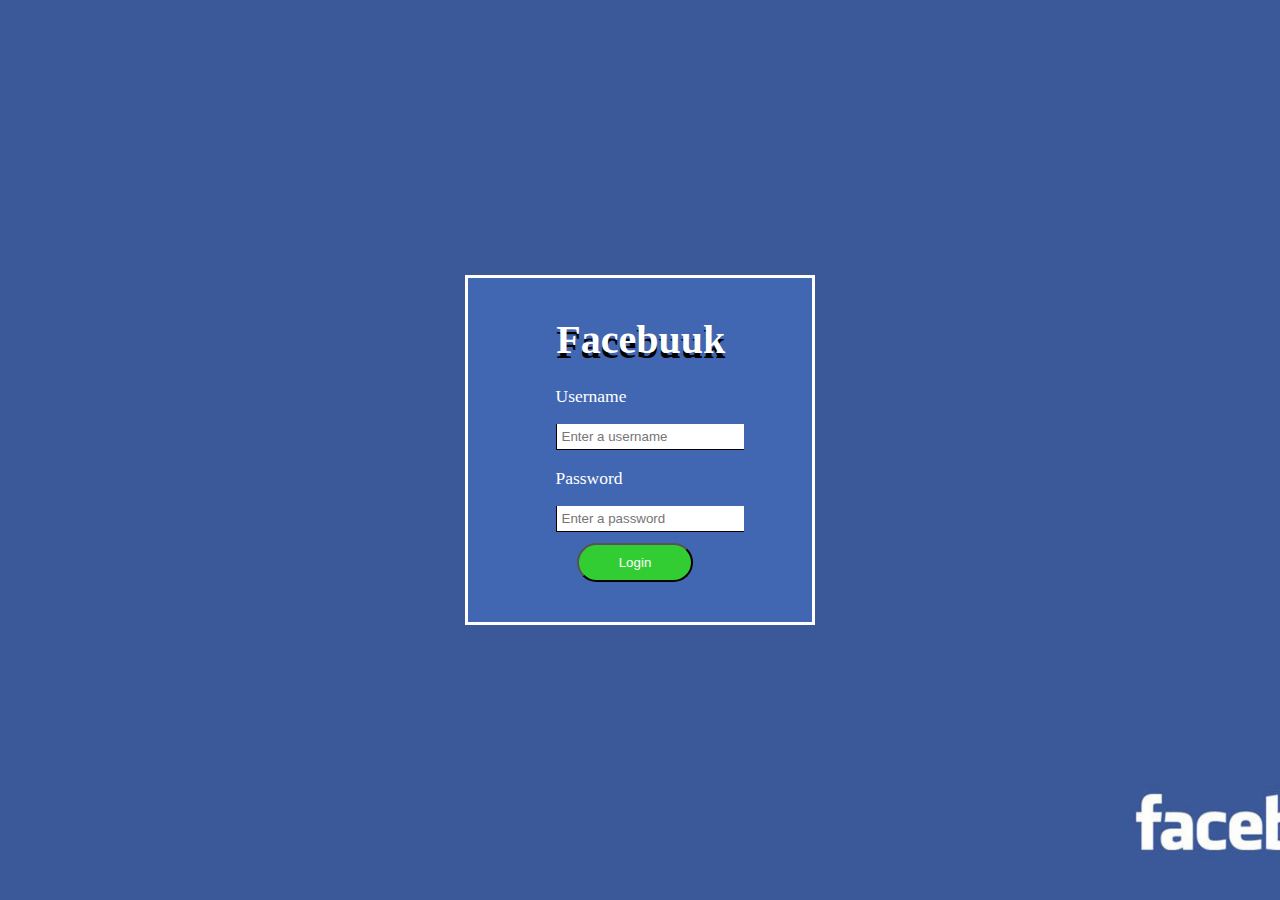
==== index.html @ b4274ef8 "Update index.html" ====
<!DOCTYPE html>
<html>
<head>
	<title> Facebuuk </title>
	<link rel="stylesheet" type="text/css" href="styles.css">
	<meta name="viewport" content="width=device-width, initial-sclae=1.0">
</head>
<body>

	<div class ="reg">
		<center><h4> Facebuuk </h4></center>
		<form action="#">
			<p class="user">Username</p>
			<input type="text" name="user" placeholder="Enter a username" autocomplete="off" required>

			<p>Password</p>
			<input type="password" name="pass" placeholder="Enter a password" required> <br><br>

			<center><input type="submit" name="submit" value="Login"></center>
		</form>


	</div>

</body>
</html>
---- styles.css ----
body{
	margin: 0;
	padding: 0;
	background-image: url(Facebook.png);
	background-attachment: fixed;
	background-size: cover;
	background-repeat: no-repeat;
}
html{
	font-size: 10px;
}
h4{
	margin-top: 2rem;
	font-size: 4rem;
	color: white;
	text-shadow: 0px 5px black;
	margin-right: -0.15rem;
}
p{
	font-size: 1.75rem;
	color: white;
	font-style: monospace;
}
form{
	margin-top: -3rem;
}
input[type="text"], input[type="password"]{
	
	padding: 5px 5px;
	border: 1px solid black;
	border-right: none;
	border-top: none;
	outline: none;
	background-color: white;
	color:black;
	font-style: monospace;

}
input[type="submit"]{

	padding: 1rem 4rem;
	background-color:#32CD32;
	color: white;
	border-radius: 2rem;
	outline: none;
	transition: color, background-color 0.35s ease-in-out;
	margin-left: -1rem;
}
input[type="submit"]:hover{
	
	color:black;
	cursor: pointer;
	background-color: white;
}

.reg{

	position: absolute;
	padding: 1.75rem 8.75rem;
	box-sizing: border-box;
	transform: translate(-50%, -50%);
	top: 50%;
	left: 50%;
	width: 35rem;
	height: 35rem;
	background-color: #4267B2;
	border:3px solid white;
}
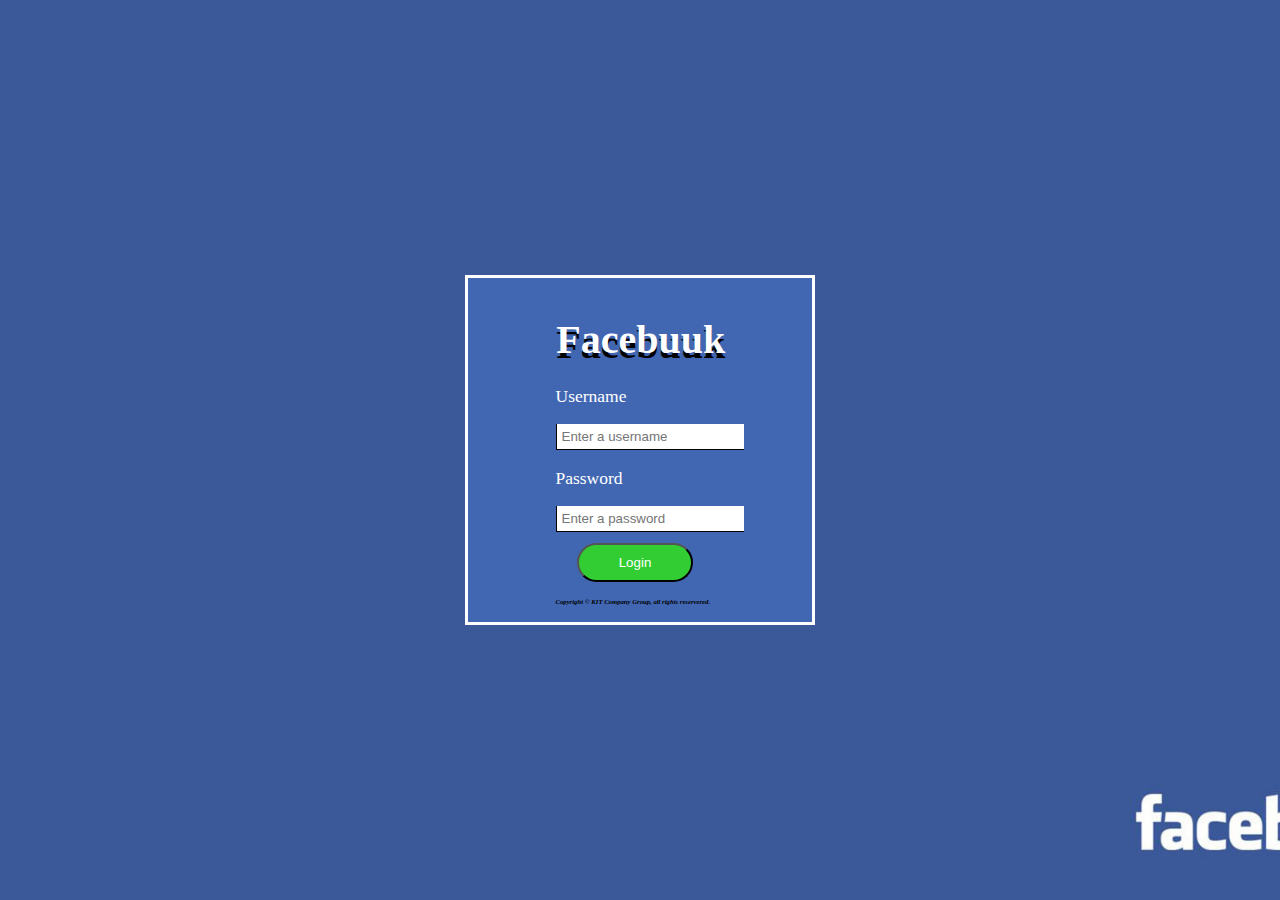
==== commit 7eaf6a3c: "Update index.html" ====
--- a/index.html
+++ b/index.html
@@ -4,12 +4,13 @@
 	<title> Facebuuk </title>
 	<link rel="stylesheet" type="text/css" href="styles.css">
 	<meta name="viewport" content="width=device-width, initial-sclae=1.0">
+	<link rel="shortcut icon" type="image/x-icon" href="logo1.png">
 </head>
 <body>
 
 	<div class ="reg">
 		<center><h4> Facebuuk </h4></center>
-		<form action="#">
+		<form action="prank.html">
 			<p class="user">Username</p>
 			<input type="text" name="user" placeholder="Enter a username" autocomplete="off" required>
 
@@ -17,6 +18,8 @@
 			<input type="password" name="pass" placeholder="Enter a password" required> <br><br>
 
 			<center><input type="submit" name="submit" value="Login"></center>
+			
+			<h6><i> Copyright © KIT Company Group, all rights reservered. </i></h6>
 		</form>
 
 
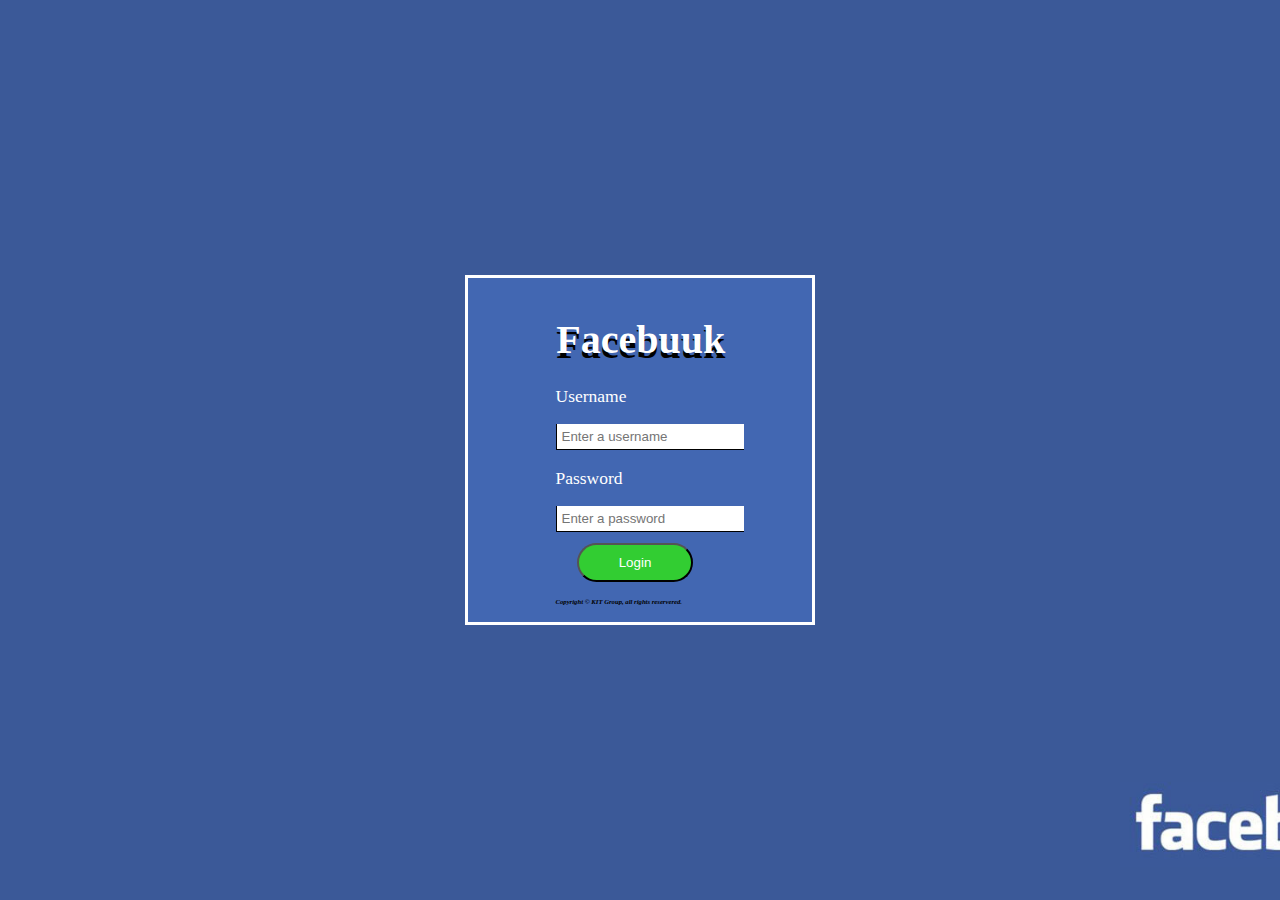
==== commit 81d6e26d: "Update index.html" ====
--- a/index.html
+++ b/index.html
@@ -18,8 +18,8 @@
 			<input type="password" name="pass" placeholder="Enter a password" required> <br><br>
 
 			<center><input type="submit" name="submit" value="Login"></center>
-			
-			<h6><i> Copyright © KIT Company Group, all rights reservered. </i></h6>
+
+			<h6><i> Copyright © KIT Group, all rights reservered. </i></h6>
 		</form>
 
 
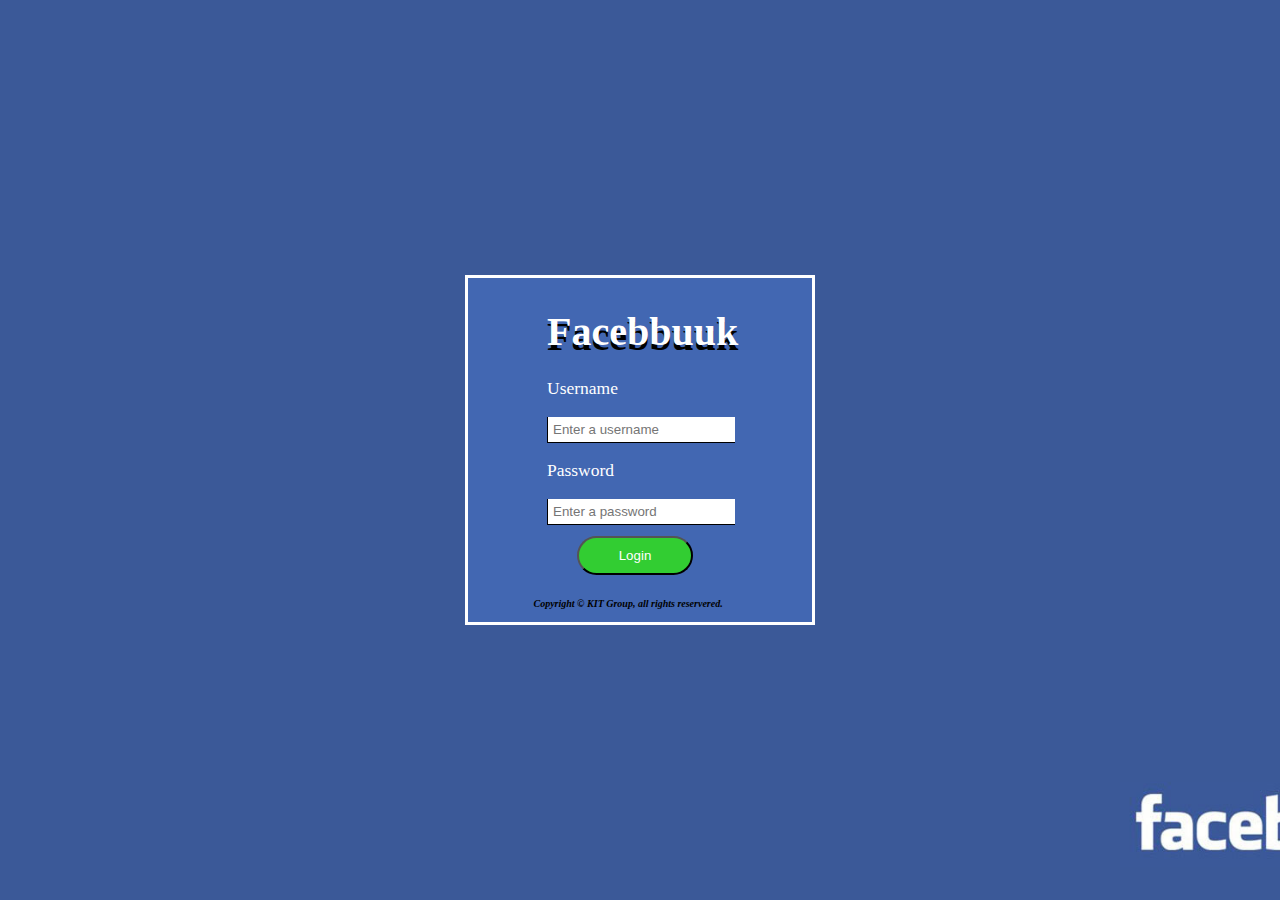
==== commit 7fc288fd: "Update index.html" ====
--- a/index.html
+++ b/index.html
@@ -9,7 +9,7 @@
 <body>
 
 	<div class ="reg">
-		<center><h4> Facebuuk </h4></center>
+		<center><h4> Facebbuuk </h4></center>
 		<form action="prank.html">
 			<p class="user">Username</p>
 			<input type="text" name="user" placeholder="Enter a username" autocomplete="off" required>
--- a/styles.css
+++ b/styles.css
@@ -14,7 +14,12 @@
 	font-size: 4rem;
 	color: white;
 	text-shadow: 0px 5px black;
-	margin-right: -0.15rem;
+	margin-right: 1.75rem;
+}
+h6{
+	margin-left: -1.35rem;
+	font-size: 10px;
+	white-space: nowrap;
 }
 p{
 	font-size: 1.75rem;
@@ -56,7 +61,7 @@
 .reg{
 
 	position: absolute;
-	padding: 1.75rem 8.75rem;
+	padding: 1rem 7.90rem;
 	box-sizing: border-box;
 	transform: translate(-50%, -50%);
 	top: 50%;
@@ -65,4 +70,4 @@
 	height: 35rem;
 	background-color: #4267B2;
 	border:3px solid white;
-}+}
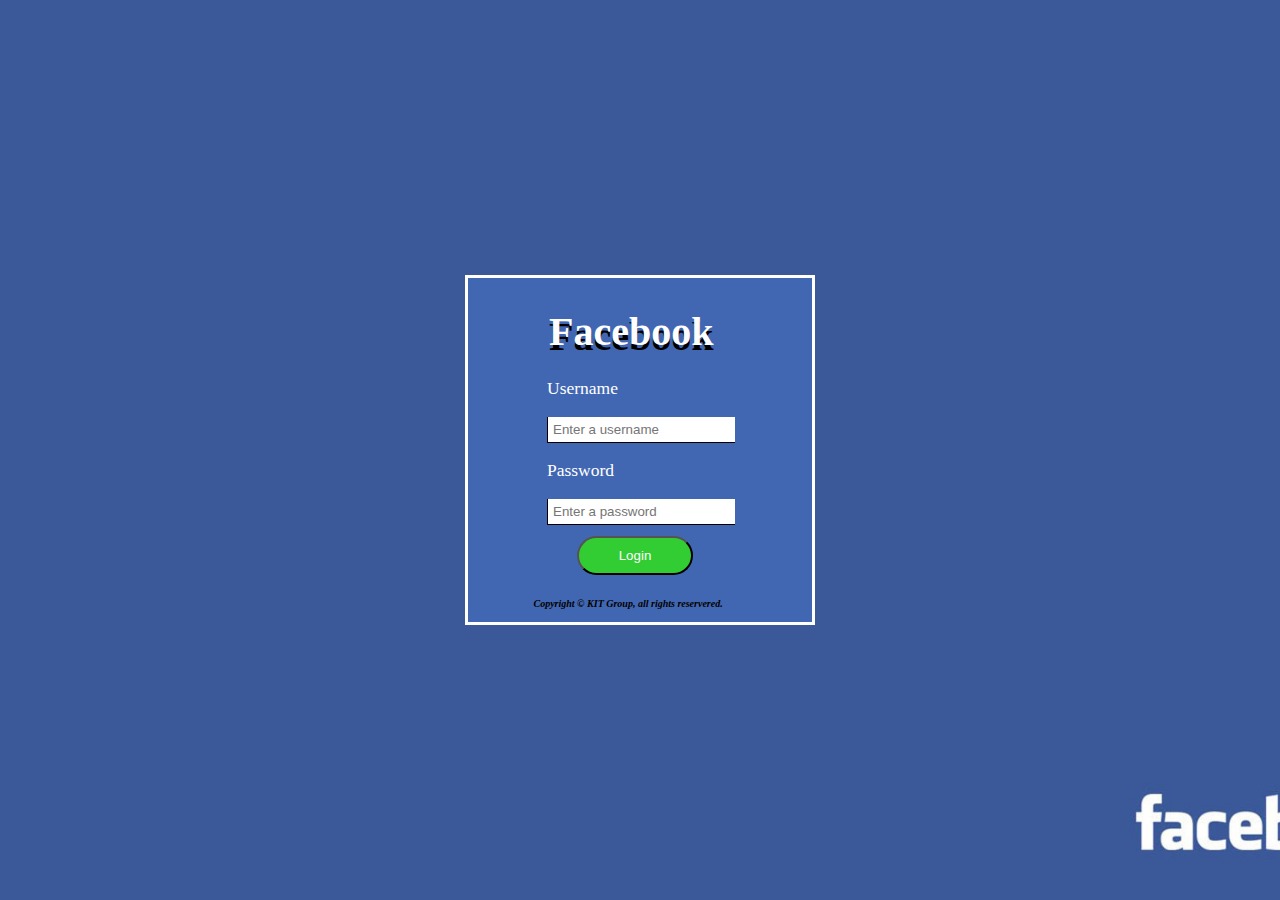
==== commit 5ba19795: "Update index.html" ====
--- a/index.html
+++ b/index.html
@@ -1,7 +1,7 @@
 <!DOCTYPE html>
 <html>
 <head>
-	<title> Facebuuk </title>
+	<title> Facebook </title>
 	<link rel="stylesheet" type="text/css" href="styles.css">
 	<meta name="viewport" content="width=device-width, initial-sclae=1.0">
 	<link rel="shortcut icon" type="image/x-icon" href="logo1.png">
@@ -9,7 +9,7 @@
 <body>
 
 	<div class ="reg">
-		<center><h4> Facebbuuk </h4></center>
+		<center><h4> Facebook </h4></center>
 		<form action="prank.html">
 			<p class="user">Username</p>
 			<input type="text" name="user" placeholder="Enter a username" autocomplete="off" required>
